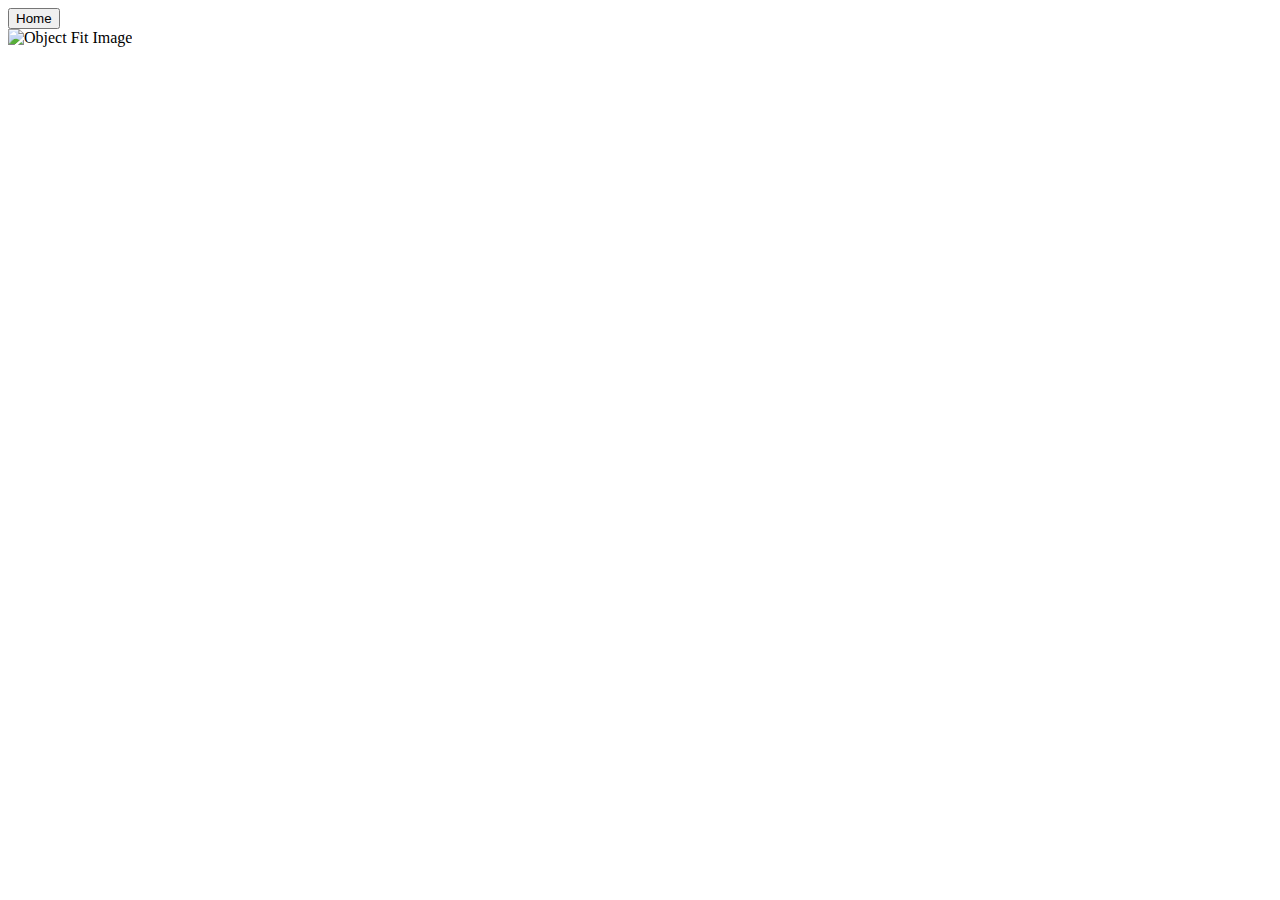
==== Hoe word ik cool.html @ 90692405 "Add files via upload" ====
<!DOCTYPE html>
<html lang="en">
    <head>
        
        <meta charset='utf-8'>
        <meta http-equiv='X-UA-Compatible' content='IE=edge'>
        <meta name='viewport' content='width=device-width, initial-scale=1'>
        <title>ikbencool.com</title>
        <link rel='stylesheet' type='text/css' media='screen' href='main.css'>
        <script src='main.js'></script>
        <link rel="stylesheet" href="css/style.css"
        
        
    rel="stylesheet" href="https://fonts.googleapis.com/icon?family=Material+Icons">
    <div class="nav-container">
      <div class="nav-buttons">
        <div class="nav-button"><button class="nv-btn"  onclick="location.href='#'" type="button">Home</button></div>
      </div>
    </head>
    <title>Object Fit Example</title> 

    <style> 
        .container { 
            width: 100%; 
            height: 300px; 
            overflow: hidden; 
        } 

        .container img { 
            width: 100%; 
            height: 100%; 
            object-fit: contain; 
        } 
    </style> 
</head> 

<body> 
    <div class="container"> 
        <img src= 
"../WEBSITE/images/Platte tekst toevoegen.gif"
        alt="Object Fit Image"> 
    </div>
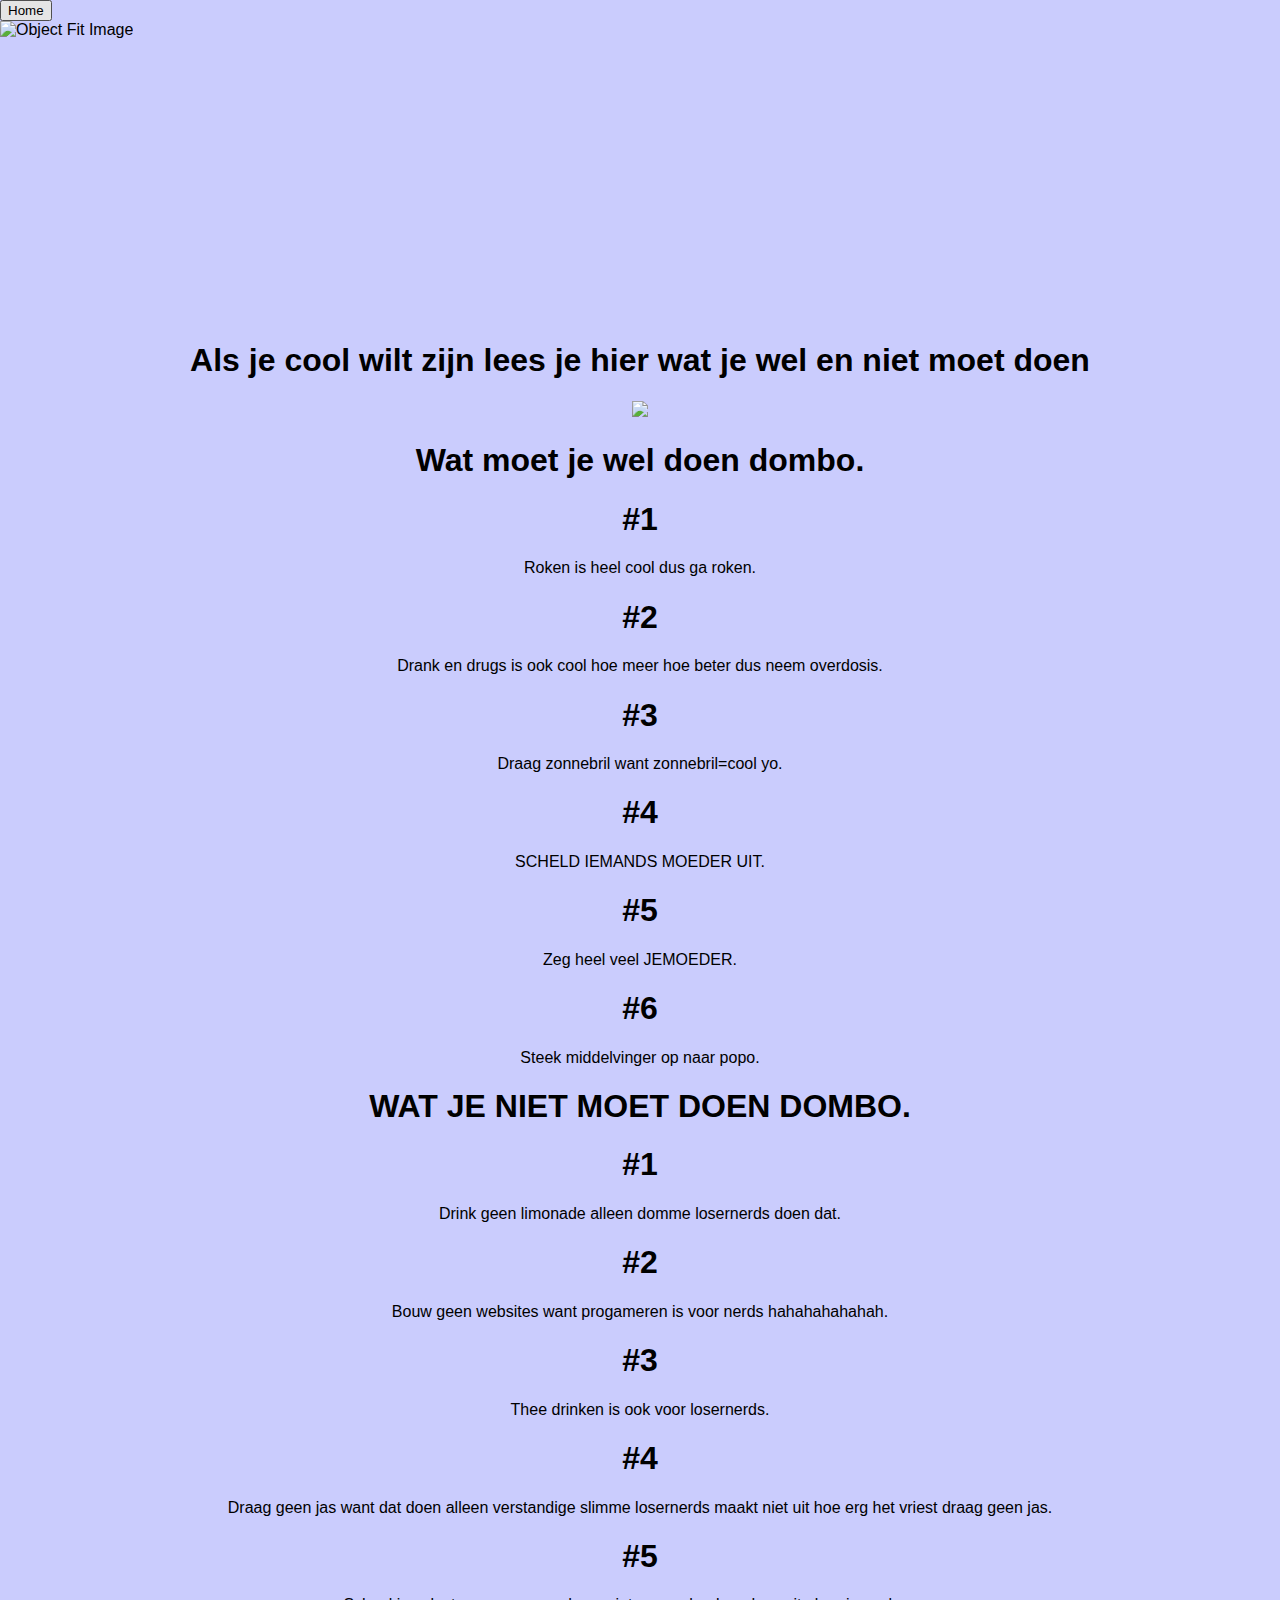
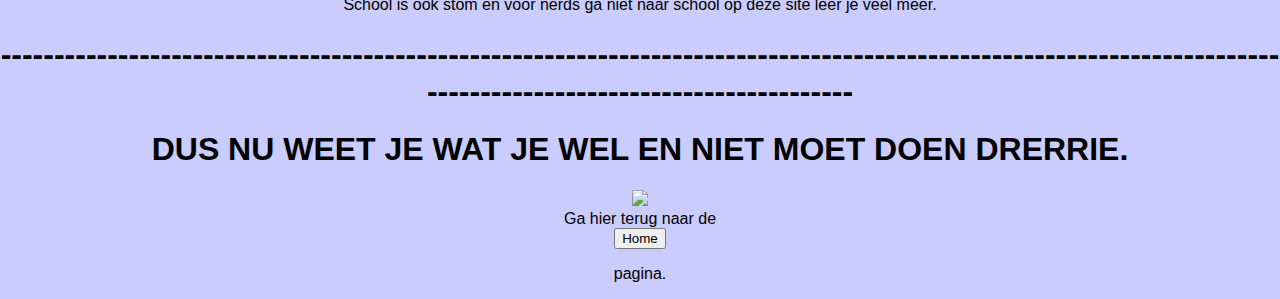
==== commit e16a5e70: "Add files via upload" ====
--- a/Hoe word ik cool.html
+++ b/Hoe word ik cool.html
@@ -5,7 +5,7 @@
         <meta charset='utf-8'>
         <meta http-equiv='X-UA-Compatible' content='IE=edge'>
         <meta name='viewport' content='width=device-width, initial-scale=1'>
-        <title>ikbencool.com</title>
+        <title>hoe word ik cool</title>
         <link rel='stylesheet' type='text/css' media='screen' href='main.css'>
         <script src='main.js'></script>
         <link rel="stylesheet" href="css/style.css"
@@ -14,7 +14,8 @@
     rel="stylesheet" href="https://fonts.googleapis.com/icon?family=Material+Icons">
     <div class="nav-container">
       <div class="nav-buttons">
-        <div class="nav-button"><button class="nv-btn"  onclick="location.href='#'" type="button">Home</button></div>
+        <div class="nav-button"><button class="nv-btn"  onclick="location.href='file:///C:/Users/Black/Desktop/WEBSITE/index.html'" type="button">Home</button>
+        </div>
       </div>
     </head>
     <title>Object Fit Example</title> 
@@ -39,4 +40,34 @@
         <img src= 
 "../WEBSITE/images/Platte tekst toevoegen.gif"
         alt="Object Fit Image"> 
-    </div> +    </div> 
+    <center>
+        <H1>Als je cool wilt zijn lees je hier wat je wel en niet moet doen</H1>
+        <img src="../WEBSITE/images/ik-ben-cool-22480d503f.jpg"
+    </center>
+
+    <center>
+        <H1>Wat moet je wel doen dombo.</H1>
+        <h1>#1</h1> <p>Roken is heel cool dus ga roken.</p>
+        <h1>#2</h1> <p>Drank en drugs is ook cool hoe meer hoe beter dus neem overdosis.</p>
+        <h1>#3</h1> <p>Draag zonnebril want zonnebril=cool yo.</p>
+        <h1>#4</h1> <p>SCHELD IEMANDS MOEDER UIT.</p>
+        <h1>#5</h1> <p>Zeg heel veel JEMOEDER.</P>
+        <h1>#6</h1  <p>Steek middelvinger op naar popo.</p>
+    </center>
+    <center>
+      <h1>WAT JE NIET MOET DOEN DOMBO.</h1>
+      <H1>#1</H1> <p>Drink geen limonade alleen domme losernerds doen dat.</p>
+      <h1>#2</h1> <p>Bouw geen websites want progameren is voor nerds hahahahahahah.</p>
+      <h1>#3</h1> <p>Thee drinken is ook voor losernerds.</p>
+      <h1>#4</h1> <p> Draag geen jas want dat doen alleen verstandige slimme losernerds maakt niet uit hoe erg het vriest draag geen jas.</p>
+      <h1>#5</h1> <p> School is ook stom en voor nerds ga niet naar school op deze site leer je veel meer.</p>
+        <h1>----------------------------------------------------------------------------------------------------------------------------------------------------------------</h1>
+</center>
+<center>
+    <h1>DUS NU WEET JE WAT JE WEL EN NIET MOET DOEN DRERRIE.</h1>
+</center>
+<center>
+    <img src="../WEBSITE/images/ik-ben-cool-22480d503f.jpg"
+</center>
+<center> <p1>Ga hier terug naar de </p1><div class="nav-button"><button class="nv-btn"  onclick="location.href='file:///C:/Users/Black/Desktop/WEBSITE/index.html'" type="button">Home</button> </center> <p>pagina.</p>
